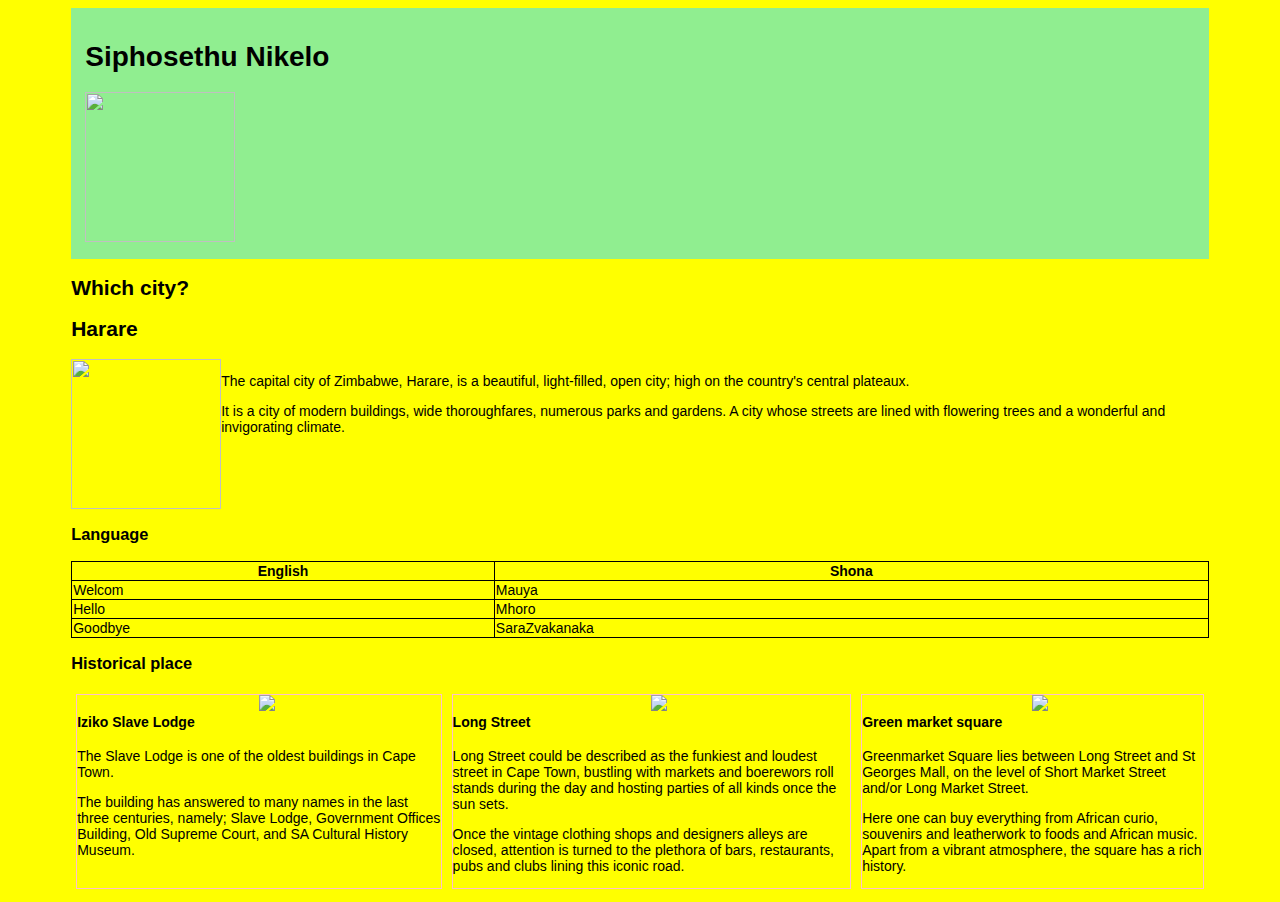
==== layout-one.html @ 9da2c9ab "first commit" ====
<!DOCTYPE html>
<html lang="en">
    
<head>
    <meta charset="UTF-8">
    <meta name="viewport" content="width=device-width, initial-scale=1.0">
    <meta http-equiv="X-UA-Compatible" content="ie=edge">
    <title>Document</title><link rel="stylesheet" href="index.css">

    <style>
      body {
          /* you can use a more complete font-family from VSCode as well */
          font-family: arial;
          font-size:14px;
          font-style: normal;
      }
      
      .header {
          background-color: lightgreen;
          padding: 1em;
          fort-family: arial, sans-serif;
          
      }
      table, th, td {
          border:1px solid black;
          border-collapse: collapse;
      }
      
      .main {
          background-color : lightgreen;
      }
      
      .footer {
          background-color: lightgreen;
          padding: 1em;
      }
      
      /* .clearfix {
        overflow: auto;
        zoom: 1;
      } */
      
          </style>
</head>
<body>
       
<div class ="container">
         <div class ="header">
            <h1>Siphosethu Nikelo</h1>
            <img class= "" src="/home/codex/Downloads/IMG-20190423-WA0001.jpg" height="150" width="150">
        </div>
        <h2>Which city?</h2>
        <h2>Harare</h2>  
<div class="city">
                <img class= "" src="/home/codex/Pictures/Harare-3.jpg" height="150" width="150">
        <div class="">
          <p>The capital city of Zimbabwe, Harare, is a beautiful, light-filled, open city; high on the country's central plateaux.</p>
          <p>It is a city of modern buildings, wide thoroughfares, numerous parks and gardens. A city whose streets are lined with flowering trees and a wonderful and invigorating climate. </p>

    </div>
    </div>
    <div class="Language">
    <h3>Language</h3>
                    <table style="width:100%">
            <tr>
              <th>English</th>
              <th>Shona</th> 
            </tr>
            <tr>
              <td>Welcom</td>
              <td>Mauya</td> 
            </tr>
            <tr>
              <td>Hello</td>
              <td>Mhoro</td> 
            </tr>
            <tr>
                <td>Goodbye</td>
                <td>SaraZvakanaka</td>
                </tr>
          </table>
    

 </div>  
    <div class="historical">
            <h3>Historical place</h3>
             
          <div class="historical-container">
                
              <div class="historical-wrap clearfix">
                  <div class="historical-image">
                    <img class= "" src="/home/codex/Pictures/cape-town-companys-garden-iziko-slave-lodge-CB8K6P.jpg">
                  </div>

                  <div class="">
                      <h4>Iziko Slave Lodge</h4>
                    <p>The Slave Lodge is one of the oldest buildings in Cape Town.</p>
                    <p>The building has answered to many names in the last three centuries, namely; Slave Lodge, Government Offices Building, Old Supreme Court, and SA Cultural History Museum.</p>
                    
                    </div>
                    
                </div>
                <div class="historical-wrap clearfix">
                    <div class="historical-image float-left">
                      <img class= "" src="/home/codex/Pictures/1b.jpg"> 
                    </div>
  
                    <div class="">
                        <h4>Long Street</h4>
                      <p>Long Street could be described as the funkiest and loudest street in Cape Town, bustling with markets and boerewors roll stands during the day and hosting parties of all kinds once the sun sets.</p>
                      <p>Once the vintage clothing shops and designers alleys are closed, attention is turned to the plethora of bars, restaurants, pubs and clubs lining this iconic road.</p>
                      
                      </div>
                      
                  </div>
                  <div class="historical-wrap clearfix">
                      <div class="historical-image">
                        <img class= "" src="/home/codex/Pictures/1200px-Greenmarket_square1.jpg">
                      </div>
    
                      <div class="">
                          <h4>Green market square</h4>
                        <p>Greenmarket Square lies between Long Street and St Georges Mall, on the level of Short Market Street and/or Long Market Street.</p>
                        <p>Here one can buy everything from African curio, souvenirs and leatherwork to foods and African music. Apart from a vibrant atmosphere, the square has a rich history.</p>
                        
                        </div>
                        
                    </div>
                  </div> 
             
          </div>
        </div>

</body>
</html>
---- index.css ----
body {
    /* you can use a more complete font-family from VSCode as well */
    background: yellowgreen;
    font-family: arial, sans-serif;


}

.container {
    width: 90%;
    margin: auto;
}

.header {
    background-color: lightgreen;
    padding: 1em;
}

.main {
    background-color : lightseagreen;
    padding: 1em;

}
/* side-bar  {
    float : left;
    width : 25%;
} */
content {
    padding:1em;
}   
.footer {
    background-color: lightgreen;
    padding: 1em;
}


.city {
    display:flex;
    flex:1;
}



  .city-container{ 
    border: green solid 2px;
    display: flex;

  } 
 .city-image{
    flex: 1;
} 
 .city-txt{
    flex: 1;
} 

.img1 {
    float: left;
}


 .img2 {
    float: right;
}

     
/* .historical-txt { 
    float:left;
 } */
 .historical-wrap{
     border: solid 1px pink;
     margin-top: 10px;
 }

 

.historical-image img{
    width: 100%;
}
.historical-image{
    width: 50%;
    float: right;
}
.float-left{
    float: left;
}
  .clearfix::after {  
    content: "";
    clear: both;
    display: table;
  } 
 
  /* .historical-txt{
      overflow: hidden;
  }
   */
@media(min-width:960px){
    body{
        background: yellow;
    }  
    .float-left{
        float:right;
    }
    .historical-container{
        display: flex;
    }
    .historical-wrap{
        border: solid 1px pink;
        margin: 5px;
    }



    /* .city-container{
        display: flex;
    }
    .historical-container{
        display: flex;
    }
    */

    /* .historical-image{
        width: 50%;
    } */
    .historical-image img{
        /* width: 100%; */
    }
    .clearfix::after {
        content: "";
        clear: both;
        display: table;
      }
}
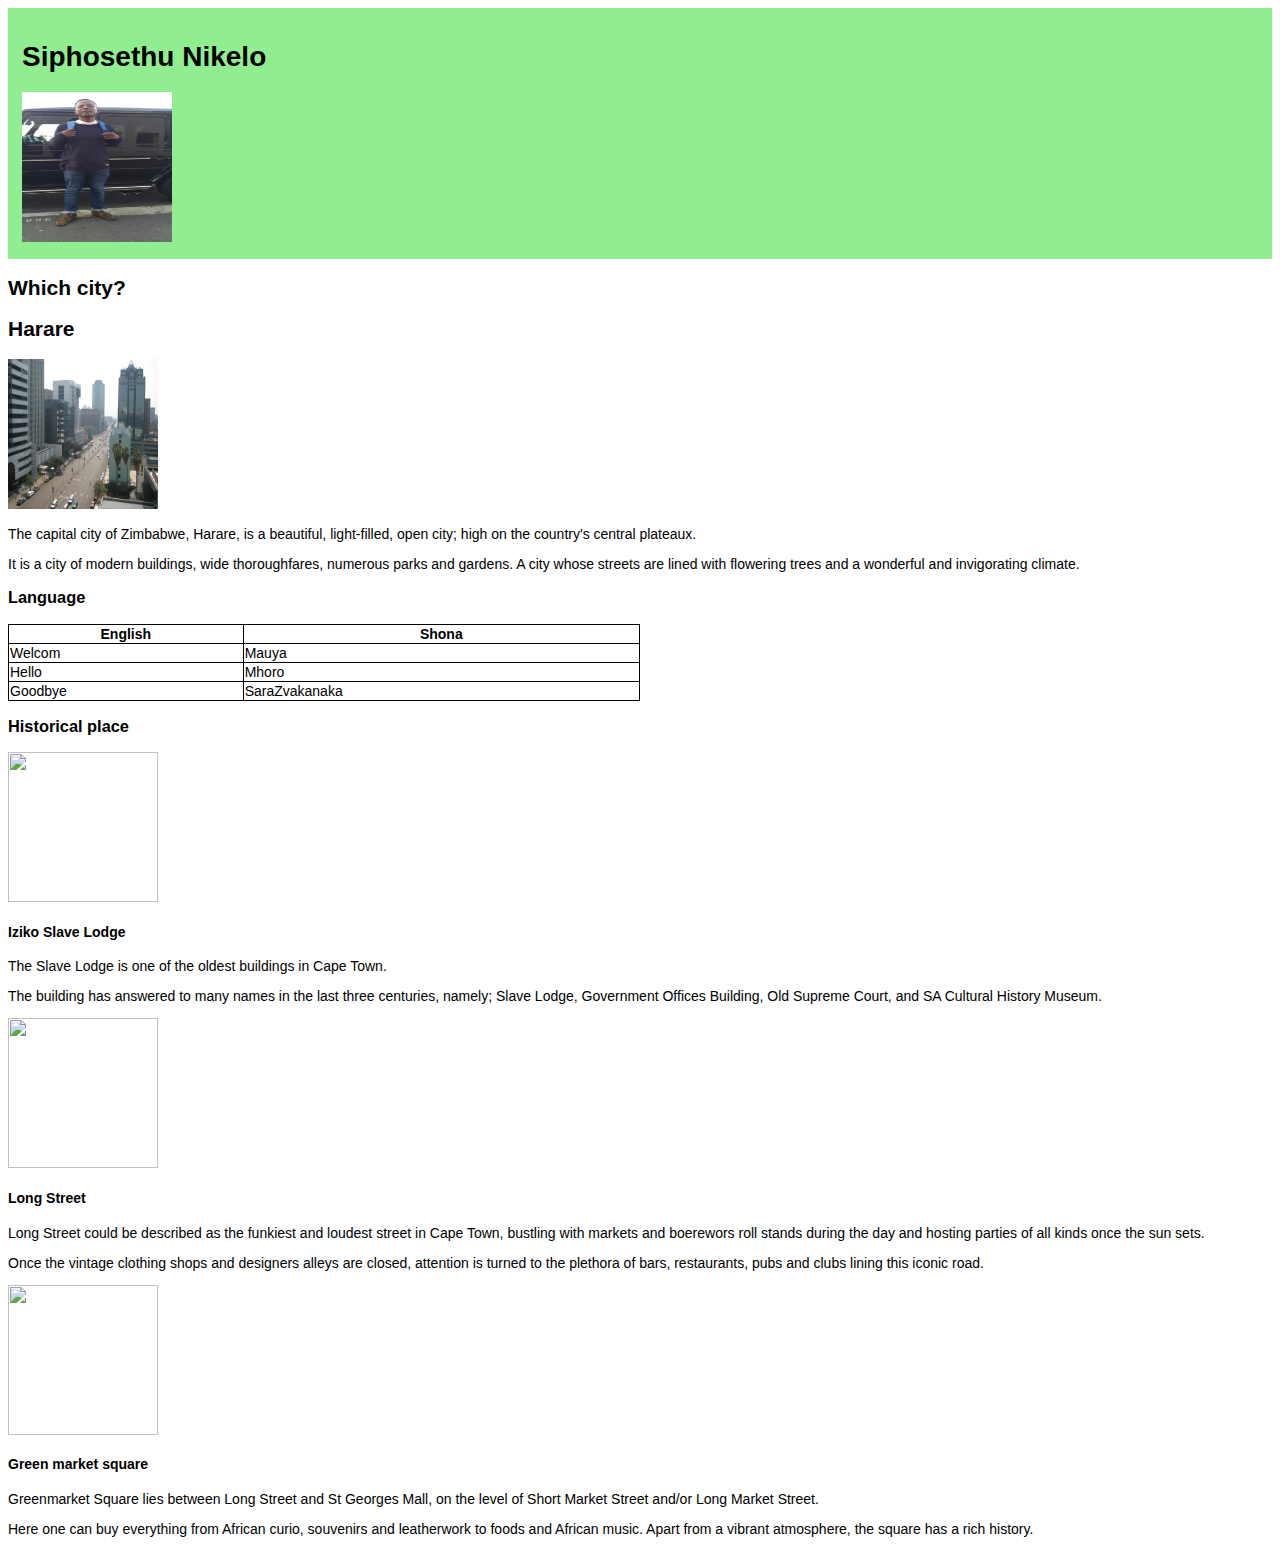
==== commit 6996a7b9: "done" ====
--- a/layout-one.html
+++ b/layout-one.html
@@ -5,7 +5,8 @@
     <meta charset="UTF-8">
     <meta name="viewport" content="width=device-width, initial-scale=1.0">
     <meta http-equiv="X-UA-Compatible" content="ie=edge">
-    <title>Document</title><link rel="stylesheet" href="index.css">
+    <title>Document</title>
+    <link rel="stylesheet" href="my-simple-grid.css">
 
     <style>
       body {
@@ -47,12 +48,12 @@
 <div class ="container">
          <div class ="header">
             <h1>Siphosethu Nikelo</h1>
-            <img class= "" src="/home/codex/Downloads/IMG-20190423-WA0001.jpg" height="150" width="150">
+            <img class= "" src="profile.jpg" height="150" width="150">
         </div>
         <h2>Which city?</h2>
         <h2>Harare</h2>  
 <div class="city">
-                <img class= "" src="/home/codex/Pictures/Harare-3.jpg" height="150" width="150">
+                <img class= "" src="Harare-3.jpg" height="150" width="150">
         <div class="">
           <p>The capital city of Zimbabwe, Harare, is a beautiful, light-filled, open city; high on the country's central plateaux.</p>
           <p>It is a city of modern buildings, wide thoroughfares, numerous parks and gardens. A city whose streets are lined with flowering trees and a wonderful and invigorating climate. </p>
@@ -61,7 +62,7 @@
     </div>
     <div class="Language">
     <h3>Language</h3>
-                    <table style="width:100%">
+                    <table style="width:50%">
             <tr>
               <th>English</th>
               <th>Shona</th> 
@@ -89,7 +90,7 @@
                 
               <div class="historical-wrap clearfix">
                   <div class="historical-image">
-                    <img class= "" src="/home/codex/Pictures/cape-town-companys-garden-iziko-slave-lodge-CB8K6P.jpg">
+                    <img class= "" src="Izikom.jpg" height="150" width="150">
                   </div>
 
                   <div class="">
@@ -102,10 +103,10 @@
                 </div>
                 <div class="historical-wrap clearfix">
                     <div class="historical-image float-left">
-                      <img class= "" src="/home/codex/Pictures/1b.jpg"> 
+                      <img class= "" src="longstreet.jpg" height="150" width="150"> 
                     </div>
   
-                    <div class="">
+                    <div class="long_street.jpg">
                         <h4>Long Street</h4>
                       <p>Long Street could be described as the funkiest and loudest street in Cape Town, bustling with markets and boerewors roll stands during the day and hosting parties of all kinds once the sun sets.</p>
                       <p>Once the vintage clothing shops and designers alleys are closed, attention is turned to the plethora of bars, restaurants, pubs and clubs lining this iconic road.</p>
@@ -115,7 +116,7 @@
                   </div>
                   <div class="historical-wrap clearfix">
                       <div class="historical-image">
-                        <img class= "" src="/home/codex/Pictures/1200px-Greenmarket_square1.jpg">
+                        <img class= "" src="Gmarket.jpg" height="150" width="150">
                       </div>
     
                       <div class="">
@@ -124,12 +125,10 @@
                         <p>Here one can buy everything from African curio, souvenirs and leatherwork to foods and African music. Apart from a vibrant atmosphere, the square has a rich history.</p>
                         
                         </div>
-                        
-                    </div>
-                  </div> 
-             
-          </div>
-        </div>
-
+                   </div>
+                </div>
+              </div>
+            </div>
+                      
 </body>
 </html>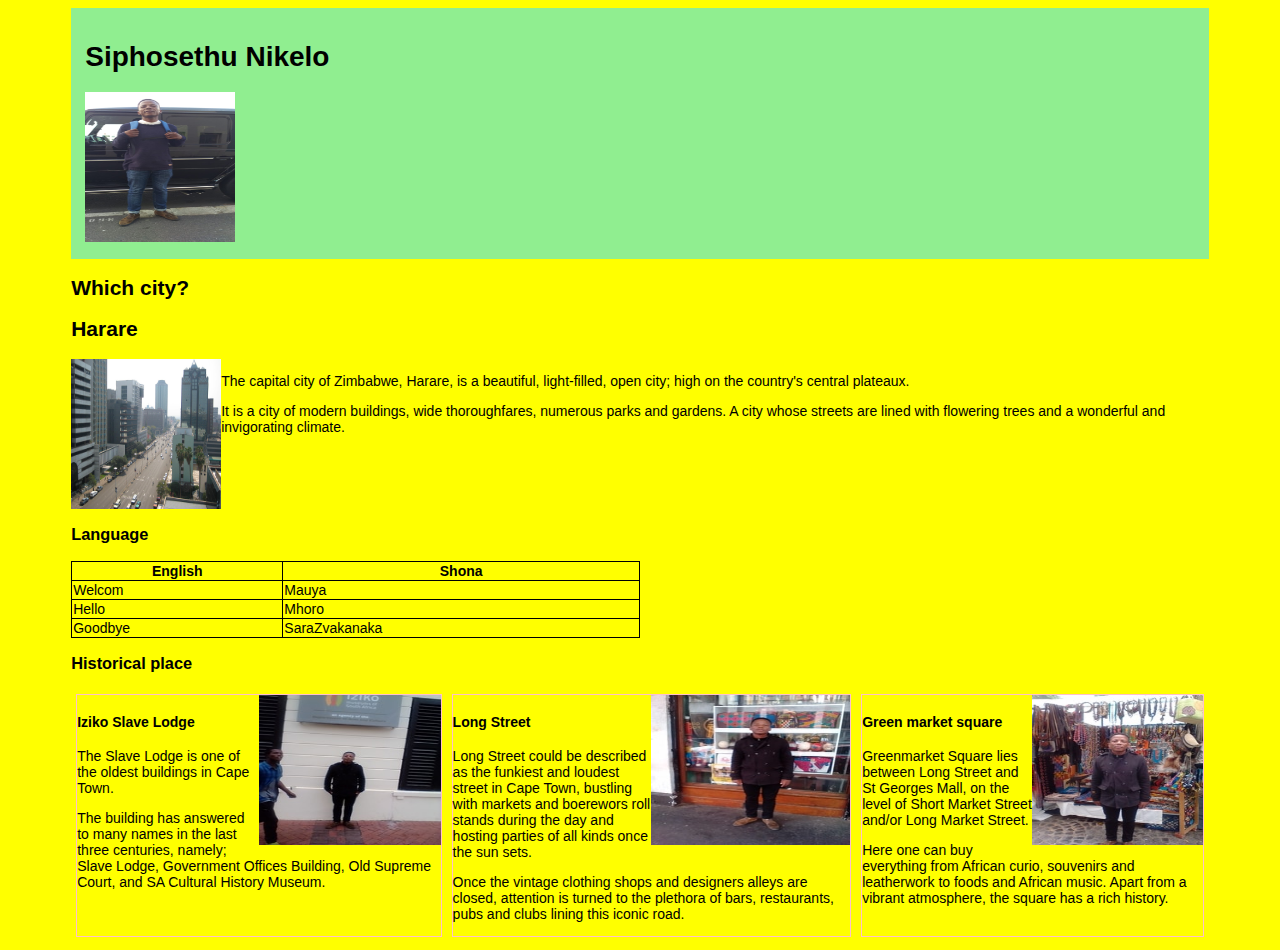
==== commit aa0daf7f: "linked our css" ====
--- a/layout-one.html
+++ b/layout-one.html
@@ -6,7 +6,7 @@
     <meta name="viewport" content="width=device-width, initial-scale=1.0">
     <meta http-equiv="X-UA-Compatible" content="ie=edge">
     <title>Document</title>
-    <link rel="stylesheet" href="my-simple-grid.css">
+    <link rel="stylesheet" href="index.css">
 
     <style>
       body {
@@ -90,7 +90,7 @@
                 
               <div class="historical-wrap clearfix">
                   <div class="historical-image">
-                    <img class= "" src="Izikom.jpg" height="150" width="150">
+                    <img class= "" src="Iziko.jpg" height="150" width="150">
                   </div>
 
                   <div class="">
@@ -103,10 +103,10 @@
                 </div>
                 <div class="historical-wrap clearfix">
                     <div class="historical-image float-left">
-                      <img class= "" src="longstreet.jpg" height="150" width="150"> 
+                      <img class= "" src="long_street.jpg" height="150" width="150"> 
                     </div>
   
-                    <div class="long_street.jpg">
+                    <div class="">
                         <h4>Long Street</h4>
                       <p>Long Street could be described as the funkiest and loudest street in Cape Town, bustling with markets and boerewors roll stands during the day and hosting parties of all kinds once the sun sets.</p>
                       <p>Once the vintage clothing shops and designers alleys are closed, attention is turned to the plethora of bars, restaurants, pubs and clubs lining this iconic road.</p>
@@ -116,7 +116,7 @@
                   </div>
                   <div class="historical-wrap clearfix">
                       <div class="historical-image">
-                        <img class= "" src="Gmarket.jpg" height="150" width="150">
+                        <img class= "" src="Greenmarket.jpg" height="150" width="150">
                       </div>
     
                       <div class="">
--- a/index.css
+++ b/index.css
@@ -0,0 +1,132 @@
+body {
+    /* you can use a more complete font-family from VSCode as well */
+    background: yellowgreen;
+    font-family: arial, sans-serif;
+
+
+}
+
+.container {
+    width: 90%;
+    margin: auto;
+}
+
+.header {
+    background-color: lightgreen;
+    padding: 1em;
+}
+
+.main {
+    background-color : lightseagreen;
+    padding: 1em;
+
+}
+/* side-bar  {
+    float : left;
+    width : 25%;
+} */
+content {
+    padding:1em;
+}   
+.footer {
+    background-color: lightgreen;
+    padding: 1em;
+}
+
+
+.city {
+    display:flex;
+    flex:1;
+}
+
+
+
+  .city-container{ 
+    border: green solid 2px;
+    display: flex;
+
+  } 
+ .city-image{
+    flex: 1;
+} 
+ .city-txt{
+    flex: 1;
+} 
+
+.img1 {
+    float: left;
+}
+
+
+ .img2 {
+    float: right;
+}
+
+     
+/* .historical-txt { 
+    float:left;
+ } */
+ .historical-wrap{
+     border: solid 1px pink;
+     margin-top: 10px;
+ }
+
+ 
+
+.historical-image img{
+    width: 100%;
+}
+.historical-image{
+    width: 50%;
+    float: right;
+}
+.float-left{
+    float: left;
+}
+  .clearfix::after {  
+    content: "";
+    clear: both;
+    display: table;
+  } 
+ 
+  /* .historical-txt{
+      overflow: hidden;
+  }
+   */
+@media(min-width:960px){
+    body{
+        background: yellow;
+    }  
+    .float-left{
+        float:right;
+    }
+    .historical-container{
+        display: flex;
+    }
+    .historical-wrap{
+        border: solid 1px pink;
+        margin: 5px;
+    }
+
+
+
+    /* .city-container{
+        display: flex;
+    }
+    .historical-container{
+        display: flex;
+    }
+    */
+
+    /* .historical-image{
+        width: 50%;
+    } */
+    .historical-image img{
+        /* width: 100%; */
+    }
+    .clearfix::after {
+        content: "";
+        clear: both;
+        display: table;
+      }
+}